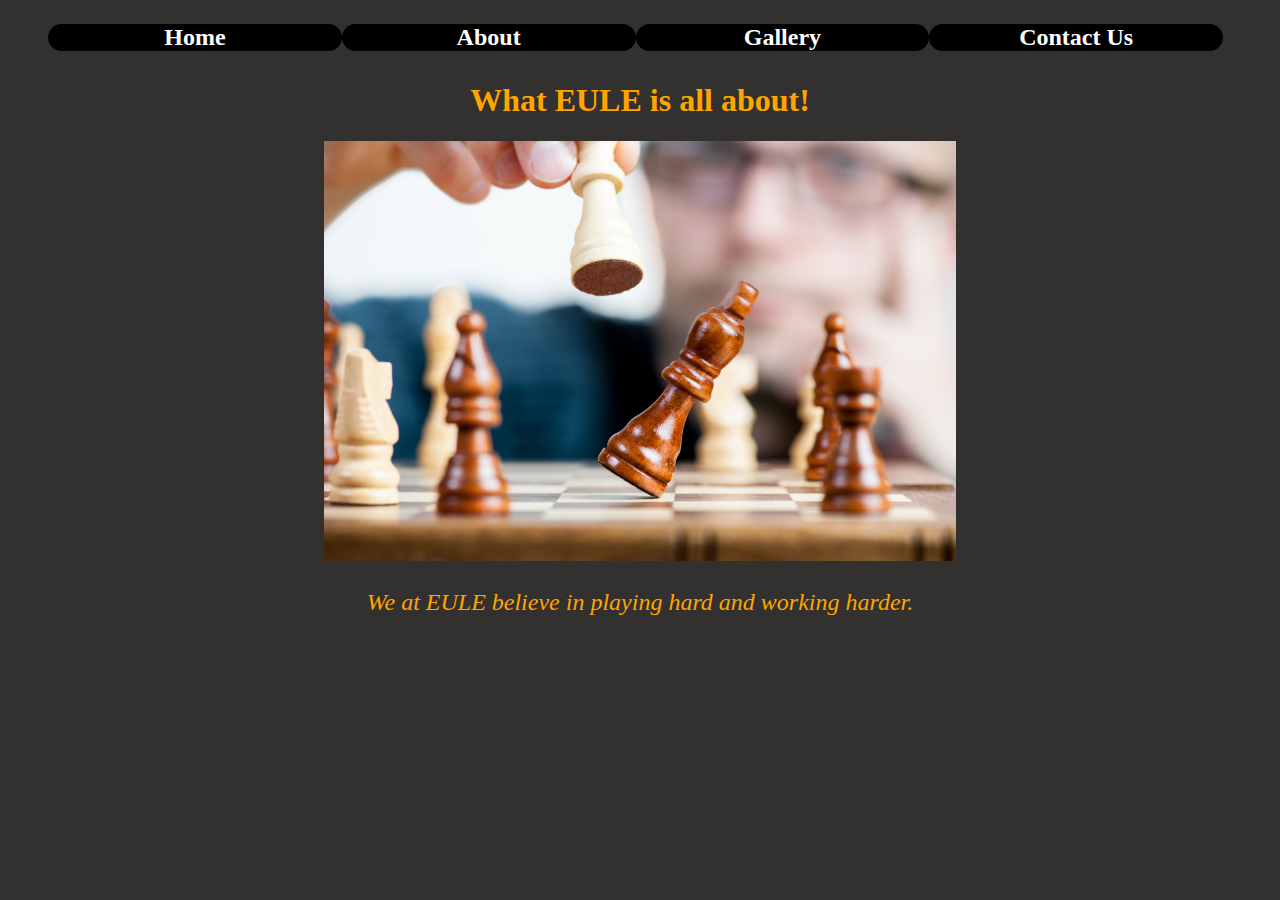
==== about.html @ bd0b7c49 "creating repo" ====
<!doctype html>

<html>
  <head>
    <meta charset="utf-8">
    <title> EULE Incorporated </title>
    <link rel="stylesheet" href="css/style.css">
  </head>

  <body>
    <nav>
      <ul>
        <li><a href="index.html">Home</a></li>
        <li class="unclickable">About</li>
        <li><a href="gallery.html">Gallery</a></li>
        <li><a href="contact.html">Contact Us</a></li>
      </ul>
    </nav>
    <h1 class=" rotating-text"> What EULE is all about! </h1>
    <div class="width100">
      <img class="rotating" src="images/aboutus.jpeg" alt="Our Photos">
    </div>
    <p class="orange-italic rotating-text ">
      We at EULE believe in playing hard and working harder.
    </p>
  </body>
</html>
---- css/style.css ----
*{
  box-sizing:border-box;
}

body{
  background-color:#333030;
  text-align:center;
  display:flex;
  flex-wrap:wrap;
}

nav{
  width:100%;
  margin:0 0 0 0;
  background-color:#333030;
}

nav li{

  display:inline-block;
  width:24%;
  background-color:black;
  border-radius:15px;
  float:left;
  margin-bottom:10px;
}
nav a{
  color:#ffffff;
  text-decoration:none;
  font-size:24px;
  font-weight:bolder;
  transition:.5s;


}

nav a:hover{
  color:#ffa500;
  font-size:48px;
  border-radius: 10px;
}

#red-underline{
  color:#ff0000;
  text-decoration:underline;
}



/* C-L-A-S-S-E-S */
.styled{

	width: 80%;
	height: 120px;
	border: 3px solid #cccccc;
	padding: 5px;
	font-family: Tahoma, sans-serif;
}


.margin20{
  margin-left:20%;
  margin-right:20%;
}

.width100{
  width:100%;
}

.orange-italic{
  font-size:24px;
  width:100%;
  color:#ffa500;
  font-style:italic;
}

.links{
  color:rgb(21, 223, 60);
}

.unclickable{
  color:#ffffff;
  font-weight:bolder;
  font-size: 24px;
}

.grow-in{
  width:27%;
  opacity:.5;
  animation:grow-in 2.5s ease-in-out;

}

.rotating{
  width:50%;
  animation:rotating 2.5s ease-out;

}

.rotating-text{
  width:100%;

  color:orange;
  animation:rotating-text 2.5s ease-out;
}
.text1{
  width:100%;
  color:orange;
}

.movement{
  width:60%;
  animation:movement 3.5s;
  animation-fill-mode: forwards;
}

.formspecs{
  text-align: center;
  font-size:18px;
  background:black;
  text-transform:capitalize;
  color:white;
  margin-bottom:0;
  margin-top:0;

}

.formspecs0{
  text-align: center;
  font-size:18px;
  background:black;
  color:white;

}

.textaligncenter{
  text-align:center;

}

.paddingtop15{
  padding-top:15px;
}

.formspecs2{

  margin-bottom:0;
  margin-top:0;
  font-size:18px;
  background:333030;
  color:black;
}

.float-left{
  width:48%;
  float:left;
  margin-right:1%;
  margin-left:1%;
}

.positioned-container {
  width: 50%;
  height: 500px;
  margin: auto;
  position: relative;
}

.imgpos{
  width:100%;
  height:100%;
  position:absolute;
  top:0;
  left:0;
}

.shutter-effect1{
  background:black;
  width:60%;
  height:200px;
  position:absolute;

}

.shutter-effect2{
  background:black;
  width:60%;
  height:200px;
  position:absolute;
  top:300px;
  left:40%;

}

.shutter-effect3{
  background:black;
  width:40%;
  height:300px;
  position:absolute;
  left:60%;

}

.shutter-effect4{
  background:black;
  width:40%;
  height:300px;
  position:absolute;
  top:200px;

}

.shutter1{
 animation:shutter1 2.5s;
 animation-timing-function:linear;
 animation-fill-mode: forwards;
}

.shutter2{
 animation:shutter2 2.5s;
 animation-timing-function:linear;
 animation-fill-mode: forwards;
}

.shutter3{
 animation:shutter3 2.5s;
 animation-timing-function:linear;
 animation-fill-mode: forwards;
}

.shutter4{
 animation:shutter4 2.5s;
 animation-timing-function:linear;
 animation-fill-mode: forwards;
}

.leafcomp{
position:absolute;
top:-100px;
/*border-radius:50%;
width:50px;
height:50px;*/
animation: falling 3.5s infinite linear;
}

.leavess{
  animation: leavess 3.5s infinite linear;
}

.imgspecs{
  width:25px;
  opacity:.8;
}

.pos0{left:5%;}
.pos1{left:10%;}
.pos2{left:15%;}
.pos3{left:20%;}
.pos4{left:25%;}
.pos5{left:70%;}
.pos6{left:75%;}
.pos7{left:80%;}
.pos8{left:85%;}
.pos9{left:90%;}


/*-----KeyFrame Animations----*/
@keyframes falling{
  20%{
    transform:translateX(60px);
    animation-timing-function: ease-in-out;
  }

  40%{
    transform:translateX(-60px);
    animation-timing-function: ease-in-out;
  }
  60%{
    transform:translateX(60px);
    animation-timing-function: ease-in-out;
  }
  80%{
    transform:translateX(-60px);
    animation-timing-function: ease-in-out;
  }

  100%{
    transform:translateX(60px);
    animation-timing-function: ease-in-out;
    top:800px;
  }
}

@keyframes leavess{
  100%{
    width:125px;
  }
}

@keyframes shutter1{
    0%{
      width:0;
      height:0;
    }

    50%{
      width:60%;
      height:200px;
    }
    100%{

        width:0;
        height:0;
    }
}
@keyframes shutter2{
    0%{
      left:100%;
      top:500px;
      width:0;
      height:0;
      }

    50%{
      width:60%;
      height:200px;
      top:300px;
      left:40%;
        }

    100%{
        left:100%;
        top:500px;
        width:0;
        height:0;
    }
}
@keyframes shutter3{
  0%{
    left:100%;
    width:0;
    height:0;
    }

  50%{
    width:40%;
    height:300px;
    left:60%;
      }

    100%{
        left:100%;
        width:0;
        height:0;
    }
}
@keyframes shutter4{
  0%{
    top:500px;
    width:0;
    height:0;
    }

  50%{
    width:40%;
    height:300px;
    top:200px;
      }

    100%{
        top:500px;
        width:0;
        height:0;
    }
}

@keyframes grow-in{
    0%{
      width:0;
      transform:scale(0);
    }

    100%{
        width:27%;
        transform:scale(1);

    }
}

@keyframes rotating{
    96%{
        transform:rotate(20deg);
        }

    100%{
      transform:rotate(0deg);
    }
}

@keyframes rotating-text{


    96%{
        transform:rotate(20deg);

        }

    100%{
      transform:rotate(0deg);

    }
}


@keyframes movement{

  100%{
    transform:rotateY(180deg);
  }
}
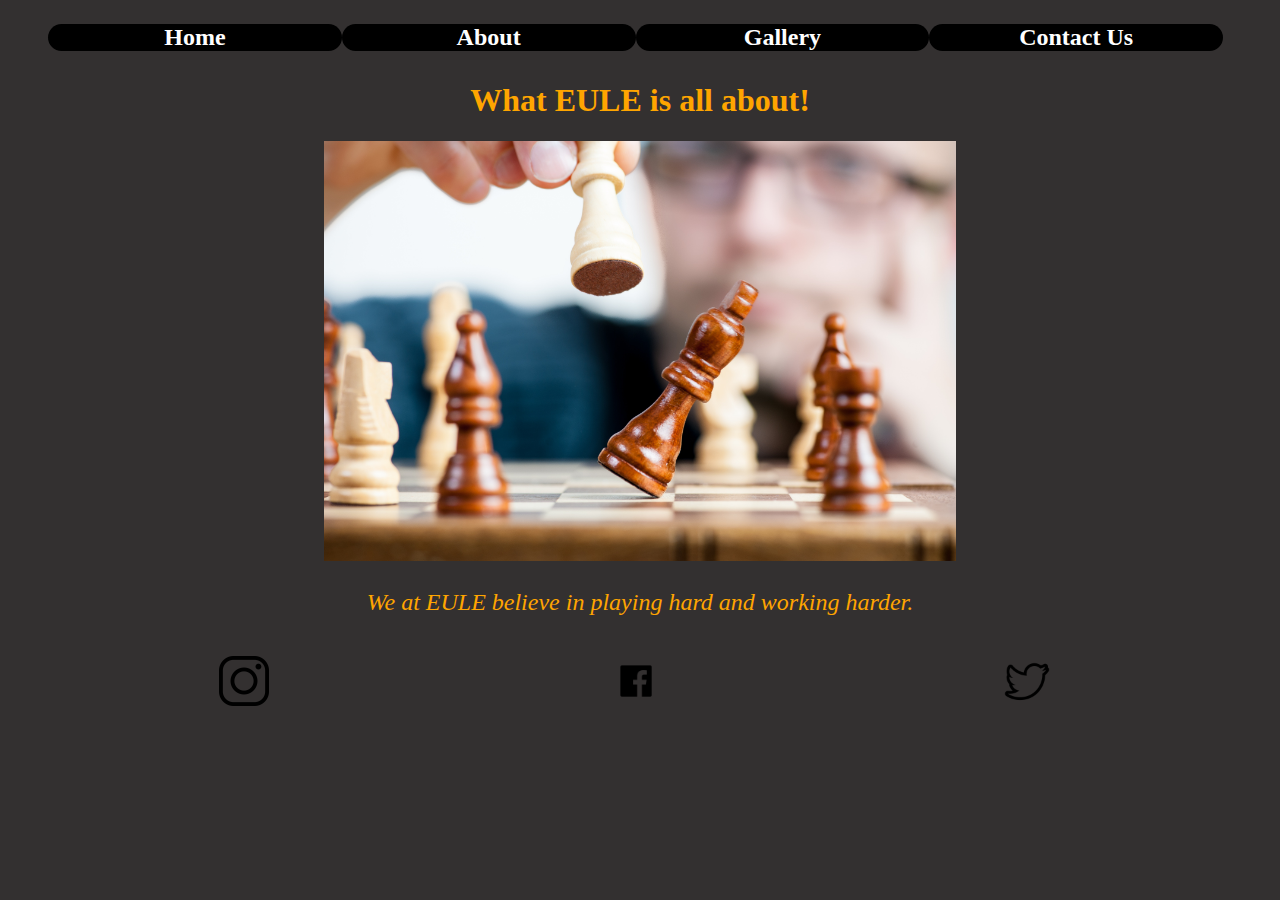
==== commit f1f3ae9e: "Adding Social Media Links in the Footer" ====
--- a/about.html
+++ b/about.html
@@ -8,6 +8,7 @@
   </head>
 
   <body>
+
     <nav>
       <ul>
         <li><a href="index.html">Home</a></li>
@@ -16,12 +17,25 @@
         <li><a href="contact.html">Contact Us</a></li>
       </ul>
     </nav>
+
     <h1 class=" rotating-text"> What EULE is all about! </h1>
+
     <div class="width100">
       <img class="rotating" src="images/aboutus.jpeg" alt="Our Photos">
     </div>
+
     <p class="orange-italic rotating-text ">
       We at EULE believe in playing hard and working harder.
     </p>
+
+    <footer>
+      <ul>
+        <li class="footerlist"><a href="https://www.instagram.com/erieultimate/" target:"_blank"><img class="footerimages" src="images/instagram.png" alt="Instagram"></a></li>
+        <li class="footerlist"><a href="https://www.facebook.com/ErieUltimateLeagueEnterprises/" target:"_blank"><img class="footerimages" src="images/facebook1.png" alt="FaceBook"></a></li>
+        <li class="footerlist"><a href="https://twitter.com/erieEULE" target:"_blank"><img class="footerimages" src="images/twitter1.png" alt="Twitter"></a></li>
+      </ul>
+    </footer>
+
+
   </body>
 </html>
--- a/css/style.css
+++ b/css/style.css
@@ -16,7 +16,6 @@
 }
 
 nav li{
-
   display:inline-block;
   width:24%;
   background-color:black;
@@ -30,8 +29,6 @@
   font-size:24px;
   font-weight:bolder;
   transition:.5s;
-
-
 }
 
 nav a:hover{
@@ -40,30 +37,29 @@
   border-radius: 10px;
 }
 
+footer{
+  width:100%;
+
+}
 #red-underline{
   color:#ff0000;
   text-decoration:underline;
 }
 
-
-
-/* C-L-A-S-S-E-S */
-.styled{
-
-	width: 80%;
-	height: 120px;
-	border: 3px solid #cccccc;
-	padding: 5px;
-	font-family: Tahoma, sans-serif;
-}
-
-
-.margin20{
-  margin-left:20%;
-  margin-right:20%;
-}
-
-.width100{
+/*======================
+ -----C-L-A-S-S-E-S-----
+=======================*/
+.footerlist{
+  display:inline-block;
+  width:32%;
+  float:left;
+}
+.footerimages{
+  width:50px;
+}
+
+/*-- Text Customization--*/
+.width100{  /*-- Used to Utilize FlexBox--*/
   width:100%;
 }
 
@@ -74,181 +70,38 @@
   font-style:italic;
 }
 
-.links{
-  color:rgb(21, 223, 60);
-}
-
+.text1{
+  width:100%;
+  color:orange;
+}
+
+
+/*-- Nav Bar Customization--*/
 .unclickable{
   color:#ffffff;
   font-weight:bolder;
   font-size: 24px;
 }
 
+/*--- Home (Index) Page / Increasing Image Size +  Leaf Animation Classes ---*/
 .grow-in{
   width:27%;
   opacity:.5;
   animation:grow-in 2.5s ease-in-out;
-
-}
-
-.rotating{
-  width:50%;
-  animation:rotating 2.5s ease-out;
-
-}
-
-.rotating-text{
-  width:100%;
-
-  color:orange;
-  animation:rotating-text 2.5s ease-out;
-}
-.text1{
-  width:100%;
-  color:orange;
-}
-
-.movement{
-  width:60%;
-  animation:movement 3.5s;
-  animation-fill-mode: forwards;
-}
-
-.formspecs{
-  text-align: center;
-  font-size:18px;
-  background:black;
-  text-transform:capitalize;
-  color:white;
-  margin-bottom:0;
-  margin-top:0;
-
-}
-
-.formspecs0{
-  text-align: center;
-  font-size:18px;
-  background:black;
-  color:white;
-
-}
-
-.textaligncenter{
-  text-align:center;
-
-}
-
-.paddingtop15{
-  padding-top:15px;
-}
-
-.formspecs2{
-
-  margin-bottom:0;
-  margin-top:0;
-  font-size:18px;
-  background:333030;
-  color:black;
-}
-
-.float-left{
-  width:48%;
-  float:left;
-  margin-right:1%;
-  margin-left:1%;
-}
-
-.positioned-container {
-  width: 50%;
-  height: 500px;
-  margin: auto;
-  position: relative;
-}
-
-.imgpos{
-  width:100%;
-  height:100%;
-  position:absolute;
-  top:0;
-  left:0;
-}
-
-.shutter-effect1{
-  background:black;
-  width:60%;
-  height:200px;
-  position:absolute;
-
-}
-
-.shutter-effect2{
-  background:black;
-  width:60%;
-  height:200px;
-  position:absolute;
-  top:300px;
-  left:40%;
-
-}
-
-.shutter-effect3{
-  background:black;
-  width:40%;
-  height:300px;
-  position:absolute;
-  left:60%;
-
-}
-
-.shutter-effect4{
-  background:black;
-  width:40%;
-  height:300px;
-  position:absolute;
-  top:200px;
-
-}
-
-.shutter1{
- animation:shutter1 2.5s;
- animation-timing-function:linear;
- animation-fill-mode: forwards;
-}
-
-.shutter2{
- animation:shutter2 2.5s;
- animation-timing-function:linear;
- animation-fill-mode: forwards;
-}
-
-.shutter3{
- animation:shutter3 2.5s;
- animation-timing-function:linear;
- animation-fill-mode: forwards;
-}
-
-.shutter4{
- animation:shutter4 2.5s;
- animation-timing-function:linear;
- animation-fill-mode: forwards;
-}
-
+}
+
+.imgspecs{
+  width:25px;
+  opacity:.8;
+}
 .leafcomp{
 position:absolute;
 top:-100px;
-/*border-radius:50%;
-width:50px;
-height:50px;*/
 animation: falling 3.5s infinite linear;
 }
 
 .leavess{
   animation: leavess 3.5s infinite linear;
-}
-
-.imgspecs{
-  width:25px;
-  opacity:.8;
 }
 
 .pos0{left:5%;}
@@ -262,8 +115,158 @@
 .pos8{left:85%;}
 .pos9{left:90%;}
 
-
-/*-----KeyFrame Animations----*/
+/*--- About Page / Image made to rotate 380 Degrees ---*/
+.rotating{
+  width:50%;
+  animation:rotating 2.5s ease-out;
+
+}
+
+.rotating-text{
+  width:100%;
+  color:orange;
+  animation:rotating-text 2.5s ease-out;
+}
+
+/*--- Gallery Page / Shuttering Effect Classes ---*/
+.positioned-container {
+  width: 50%;
+  height: 500px;
+  margin: auto;
+  position: relative;
+}
+
+.imgpos{
+  width:100%;
+  height:100%;
+  position:absolute;
+  top:0;
+  left:0;
+}
+
+.shutter-effect1{
+  background:black;
+  width:60%;
+  height:200px;
+  position:absolute;
+
+}
+
+.shutter-effect2{
+  background:black;
+  width:60%;
+  height:200px;
+  position:absolute;
+  top:300px;
+  left:40%;
+
+}
+
+.shutter-effect3{
+  background:black;
+  width:40%;
+  height:300px;
+  position:absolute;
+  left:60%;
+
+}
+
+.shutter-effect4{
+  background:black;
+  width:40%;
+  height:300px;
+  position:absolute;
+  top:200px;
+
+}
+
+.shutter1{
+ animation:shutter1 2.5s;
+ animation-timing-function:linear;
+ animation-fill-mode: forwards;
+}
+
+.shutter2{
+ animation:shutter2 2.5s;
+ animation-timing-function:linear;
+ animation-fill-mode: forwards;
+}
+
+.shutter3{
+ animation:shutter3 2.5s;
+ animation-timing-function:linear;
+ animation-fill-mode: forwards;
+}
+
+.shutter4{
+ animation:shutter4 2.5s;
+ animation-timing-function:linear;
+ animation-fill-mode: forwards;
+}
+
+/*--- Contact Page / Image made to rotateY 180 Degrees + Text Below Image ---*/
+.movement{
+  width:60%;
+  animation:movement 3.5s;
+  animation-fill-mode: forwards;
+}
+
+.margin20{
+  margin-left:20%;
+  margin-right:20%;
+}
+
+
+    /*--- Contact Page / Form Classes ---*/
+.paddingtop15{
+  padding-top:15px;
+}
+
+.styled{
+	width: 80%;
+	height: 120px;
+	border: 3px solid #cccccc;
+	padding: 5px;
+	font-family: Tahoma, sans-serif;
+}
+
+.formspecs0{
+  text-align: center;
+  font-size:18px;
+  background:black;
+  color:white;
+}
+
+.formspecs1{
+  text-align: center;
+  font-size:18px;
+  background:black;
+  text-transform:capitalize;
+  color:white;
+  margin-bottom:0;
+  margin-top:0;
+}
+
+.formspecs2{
+  margin-bottom:0;
+  margin-top:0;
+  font-size:18px;
+  background:333030;
+  color:black;
+}
+
+.float-left{
+  width:48%;
+  float:left;
+  margin-right:1%;
+  margin-left:1%;
+}
+
+/*=========================
+--- KeyFrame Animations ---
+=========================*/
+
+/*--- Home Page / Leaves and Owl ---*/
 @keyframes falling{
   20%{
     transform:translateX(60px);
@@ -296,6 +299,45 @@
   }
 }
 
+@keyframes grow-in{
+    0%{
+      width:0;
+      transform:scale(0);
+    }
+
+    100%{
+        width:27%;
+        transform:scale(1);
+
+    }
+}
+
+/*--- About Page / Tilting Bishop Effect ---*/
+@keyframes rotating{
+    96%{
+        transform:rotate(20deg);
+        }
+
+    100%{
+      transform:rotate(0deg);
+    }
+}
+
+@keyframes rotating-text{
+
+
+    96%{
+        transform:rotate(20deg);
+
+        }
+
+    100%{
+      transform:rotate(0deg);
+
+    }
+}
+
+/*--- Gallery Page / Shuttering Effect ---*/
 @keyframes shutter1{
     0%{
       width:0;
@@ -373,43 +415,7 @@
     }
 }
 
-@keyframes grow-in{
-    0%{
-      width:0;
-      transform:scale(0);
-    }
-
-    100%{
-        width:27%;
-        transform:scale(1);
-
-    }
-}
-
-@keyframes rotating{
-    96%{
-        transform:rotate(20deg);
-        }
-
-    100%{
-      transform:rotate(0deg);
-    }
-}
-
-@keyframes rotating-text{
-
-
-    96%{
-        transform:rotate(20deg);
-
-        }
-
-    100%{
-      transform:rotate(0deg);
-
-    }
-}
-
+/*--- Contact Page / Reflection Effect ---*/
 
 @keyframes movement{
 
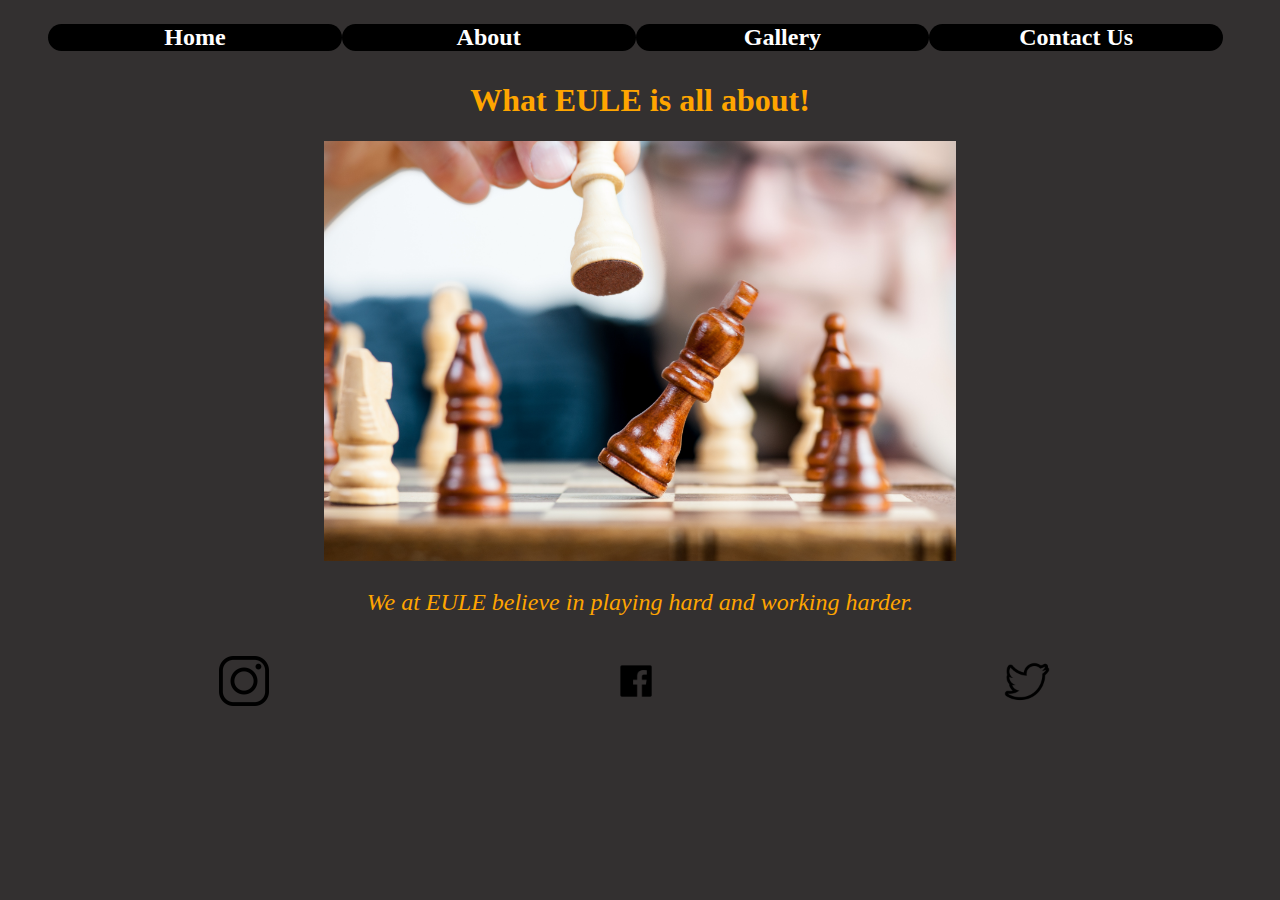
==== commit 0defe50d: "social links open in new tab" ====
--- a/about.html
+++ b/about.html
@@ -30,9 +30,9 @@
 
     <footer>
       <ul>
-        <li class="footerlist"><a href="https://www.instagram.com/erieultimate/" target:"_blank"><img class="footerimages" src="images/instagram.png" alt="Instagram"></a></li>
-        <li class="footerlist"><a href="https://www.facebook.com/ErieUltimateLeagueEnterprises/" target:"_blank"><img class="footerimages" src="images/facebook1.png" alt="FaceBook"></a></li>
-        <li class="footerlist"><a href="https://twitter.com/erieEULE" target:"_blank"><img class="footerimages" src="images/twitter1.png" alt="Twitter"></a></li>
+        <li class="footerlist"><a href="https://www.instagram.com/erieultimate/" target="_blank"><img class="footerimages" src="images/instagram.png" alt="Instagram"></a></li>
+        <li class="footerlist"><a href="https://www.facebook.com/ErieUltimateLeagueEnterprises/" target="_blank"><img class="footerimages" src="images/facebook1.png" alt="FaceBook"></a></li>
+        <li class="footerlist"><a href="https://twitter.com/erieEULE" target="_blank"><img class="footerimages" src="images/twitter1.png" alt="Twitter"></a></li>
       </ul>
     </footer>
 
--- a/css/style.css
+++ b/css/style.css
@@ -40,10 +40,6 @@
 footer{
   width:100%;
 
-}
-#red-underline{
-  color:#ff0000;
-  text-decoration:underline;
 }
 
 /*======================
@@ -216,7 +212,6 @@
   margin-right:20%;
 }
 
-
     /*--- Contact Page / Form Classes ---*/
 .paddingtop15{
   padding-top:15px;
@@ -224,7 +219,7 @@
 
 .styled{
 	width: 80%;
-	height: 120px;
+	height: 100px;
 	border: 3px solid #cccccc;
 	padding: 5px;
 	font-family: Tahoma, sans-serif;
@@ -416,7 +411,6 @@
 }
 
 /*--- Contact Page / Reflection Effect ---*/
-
 @keyframes movement{
 
   100%{
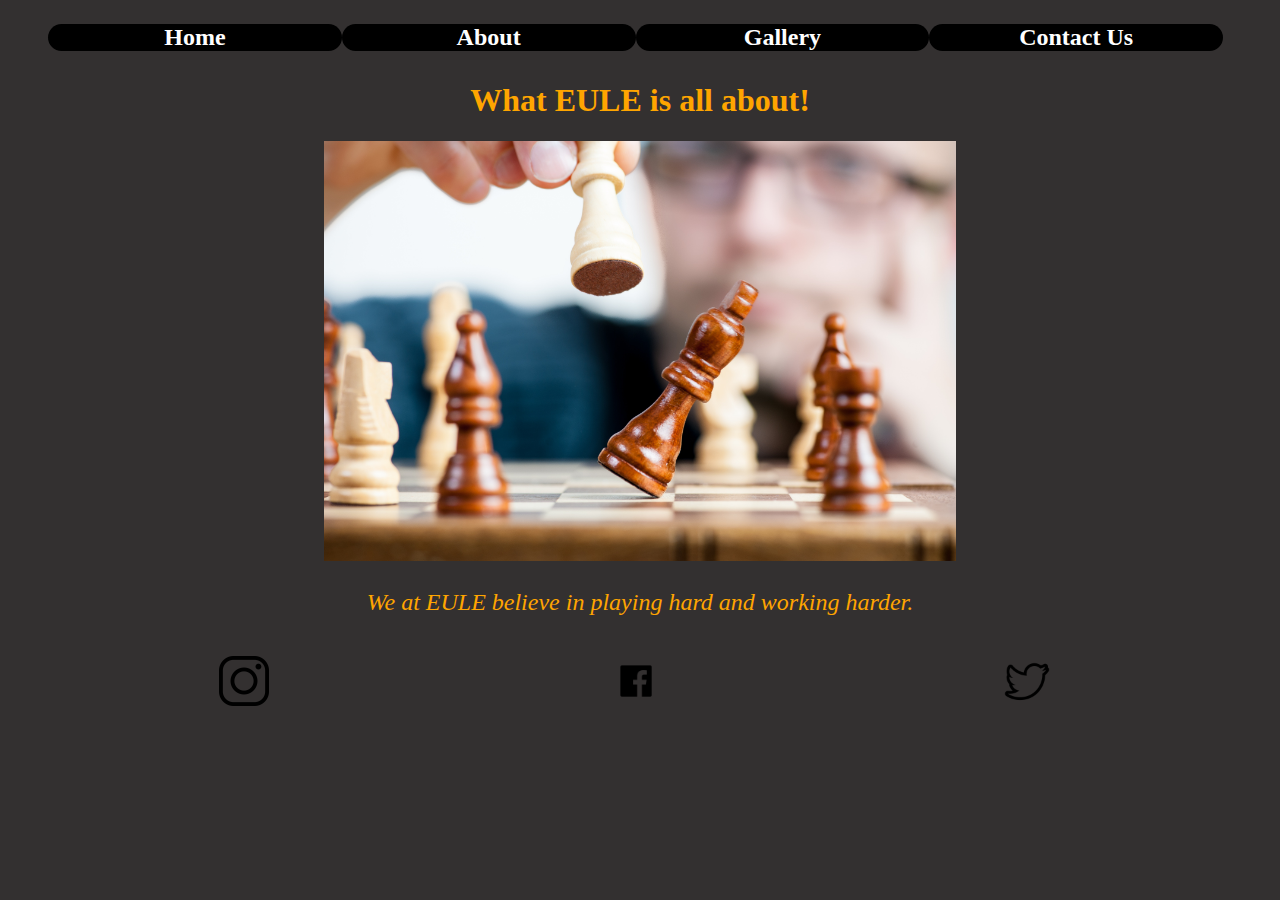
==== commit 95683d13: "added favicon" ====
--- a/about.html
+++ b/about.html
@@ -5,6 +5,7 @@
     <meta charset="utf-8">
     <title> EULE Incorporated </title>
     <link rel="stylesheet" href="css/style.css">
+    <link rel="shortcut icon" href="images/eulefavico.png" type="image/x-icon">
   </head>
 
   <body>
--- a/css/style.css
+++ b/css/style.css
@@ -39,7 +39,6 @@
 
 footer{
   width:100%;
-
 }
 
 /*======================
@@ -70,7 +69,6 @@
   width:100%;
   color:orange;
 }
-
 
 /*-- Nav Bar Customization--*/
 .unclickable{
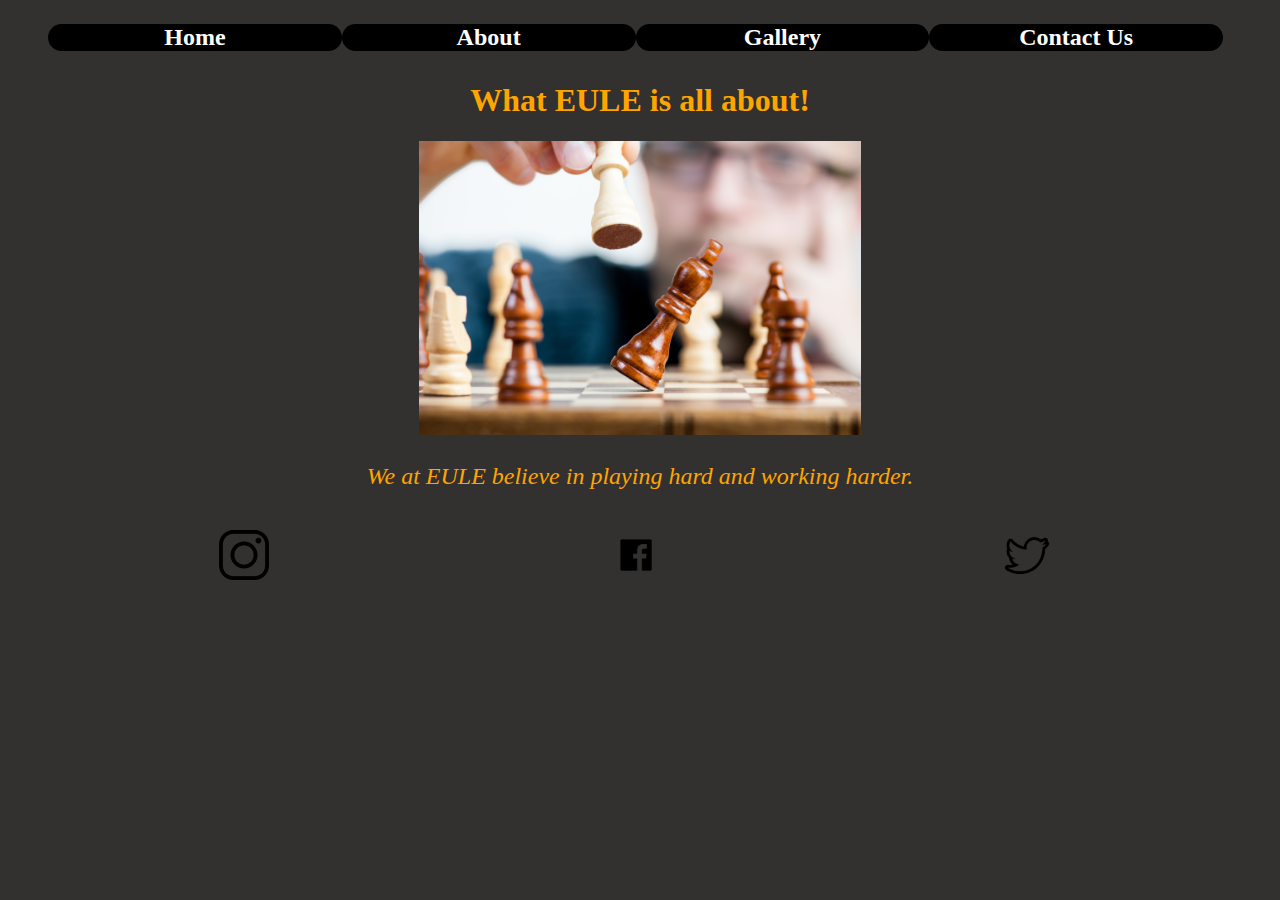
==== commit f3ec4ece: "cleaning up" ====
--- a/about.html
+++ b/about.html
@@ -37,6 +37,5 @@
       </ul>
     </footer>
 
-
   </body>
 </html>
--- a/css/style.css
+++ b/css/style.css
@@ -111,7 +111,7 @@
 
 /*--- About Page / Image made to rotate 380 Degrees ---*/
 .rotating{
-  width:50%;
+  width:35%;
   animation:rotating 2.5s ease-out;
 
 }
@@ -282,7 +282,7 @@
   100%{
     transform:translateX(60px);
     animation-timing-function: ease-in-out;
-    top:800px;
+    top:600px;
   }
 }
 
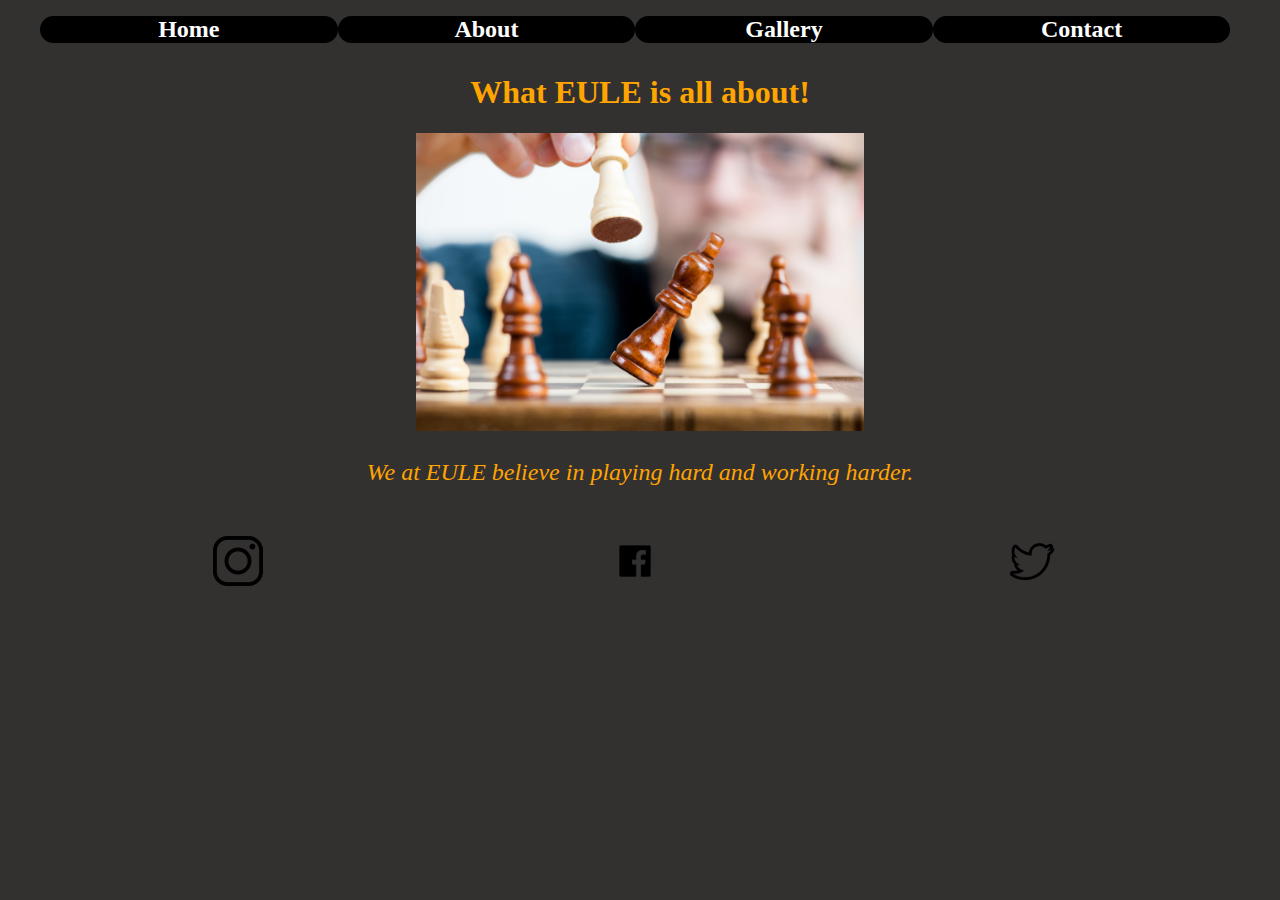
==== commit 8f935b91: "changing the animation" ====
--- a/about.html
+++ b/about.html
@@ -15,7 +15,7 @@
         <li><a href="index.html">Home</a></li>
         <li class="unclickable">About</li>
         <li><a href="gallery.html">Gallery</a></li>
-        <li><a href="contact.html">Contact Us</a></li>
+        <li><a href="contact.html">Contact</a></li>
       </ul>
     </nav>
 
--- a/css/style.css
+++ b/css/style.css
@@ -4,6 +4,7 @@
 
 body{
   background-color:#333030;
+  margin:0;
   text-align:center;
   display:flex;
   flex-wrap:wrap;
@@ -39,19 +40,14 @@
 
 footer{
   width:100%;
+  margin-top:10px;
 }
 
 /*======================
  -----C-L-A-S-S-E-S-----
 =======================*/
-.footerlist{
-  display:inline-block;
-  width:32%;
-  float:left;
-}
-.footerimages{
-  width:50px;
-}
+
+
 
 /*-- Text Customization--*/
 .width100{  /*-- Used to Utilize FlexBox--*/
@@ -77,6 +73,16 @@
   font-size: 24px;
 }
 
+/*-- Footer Customization--*/
+.footerlist{
+  display:inline-block;
+  width:32%;
+  float:left;
+}
+.footerimages{
+  width:50px;
+}
+
 /*--- Home (Index) Page / Increasing Image Size +  Leaf Animation Classes ---*/
 .grow-in{
   width:27%;
@@ -92,10 +98,12 @@
 position:absolute;
 top:-100px;
 animation: falling 3.5s infinite linear;
+animation-delay: 2.5s;
 }
 
 .leavess{
   animation: leavess 3.5s infinite linear;
+  animation-delay: 2.5s;
 }
 
 .pos0{left:5%;}
@@ -113,7 +121,6 @@
 .rotating{
   width:35%;
   animation:rotating 2.5s ease-out;
-
 }
 
 .rotating-text{
@@ -136,71 +143,50 @@
   position:absolute;
   top:0;
   left:0;
+  animation: imgGS 4.5s ease-out;
 }
 
 .shutter-effect1{
   background:black;
   width:60%;
-  height:200px;
+  height:40%;
   position:absolute;
-
+  animation:shutter1 4.5s linear forwards;
 }
 
 .shutter-effect2{
   background:black;
   width:60%;
-  height:200px;
+  height:40%;
   position:absolute;
-  top:300px;
+  top:60%;
   left:40%;
-
+  animation:shutter2 4.5s linear forwards;
 }
 
 .shutter-effect3{
   background:black;
   width:40%;
-  height:300px;
+  height:60%;
   position:absolute;
   left:60%;
-
+  animation:shutter3 4.5s linear forwards;
 }
 
 .shutter-effect4{
   background:black;
   width:40%;
-  height:300px;
+  height:60%;
   position:absolute;
-  top:200px;
-
-}
-
-.shutter1{
- animation:shutter1 2.5s;
- animation-timing-function:linear;
- animation-fill-mode: forwards;
-}
-
-.shutter2{
- animation:shutter2 2.5s;
- animation-timing-function:linear;
- animation-fill-mode: forwards;
-}
-
-.shutter3{
- animation:shutter3 2.5s;
- animation-timing-function:linear;
- animation-fill-mode: forwards;
-}
-
-.shutter4{
- animation:shutter4 2.5s;
- animation-timing-function:linear;
- animation-fill-mode: forwards;
+  top:40%;
+  animation:shutter4 4.5s linear forwards;
 }
 
 /*--- Contact Page / Image made to rotateY 180 Degrees + Text Below Image ---*/
 .movement{
   width:60%;
+  position: relative;
+  box-shadow: 1px 20px 73px 25px gray;
   animation:movement 3.5s;
   animation-fill-mode: forwards;
 }
@@ -262,25 +248,25 @@
 /*--- Home Page / Leaves and Owl ---*/
 @keyframes falling{
   20%{
-    transform:translateX(60px);
+    transform:translateX(60px)rotateY(72deg);
     animation-timing-function: ease-in-out;
   }
 
   40%{
-    transform:translateX(-60px);
+    transform:translateX(-60px)rotateY(144deg);
     animation-timing-function: ease-in-out;
   }
   60%{
-    transform:translateX(60px);
+    transform:translateX(60px)rotateY(216deg);
     animation-timing-function: ease-in-out;
   }
   80%{
-    transform:translateX(-60px);
+    transform:translateX(-60px)rotateY(288deg);
     animation-timing-function: ease-in-out;
   }
 
   100%{
-    transform:translateX(60px);
+    transform:translateX(60px)rotateY(360deg);
     animation-timing-function: ease-in-out;
     top:600px;
   }
@@ -408,6 +394,18 @@
     }
 }
 
+@keyframes imgGS{
+  0%{
+    filter:grayscale(1);
+  }
+  50%{
+    filter:grayscale(1);
+  }
+  100%{
+    filter:grayscale(0);
+  }
+}
+
 /*--- Contact Page / Reflection Effect ---*/
 @keyframes movement{
 
